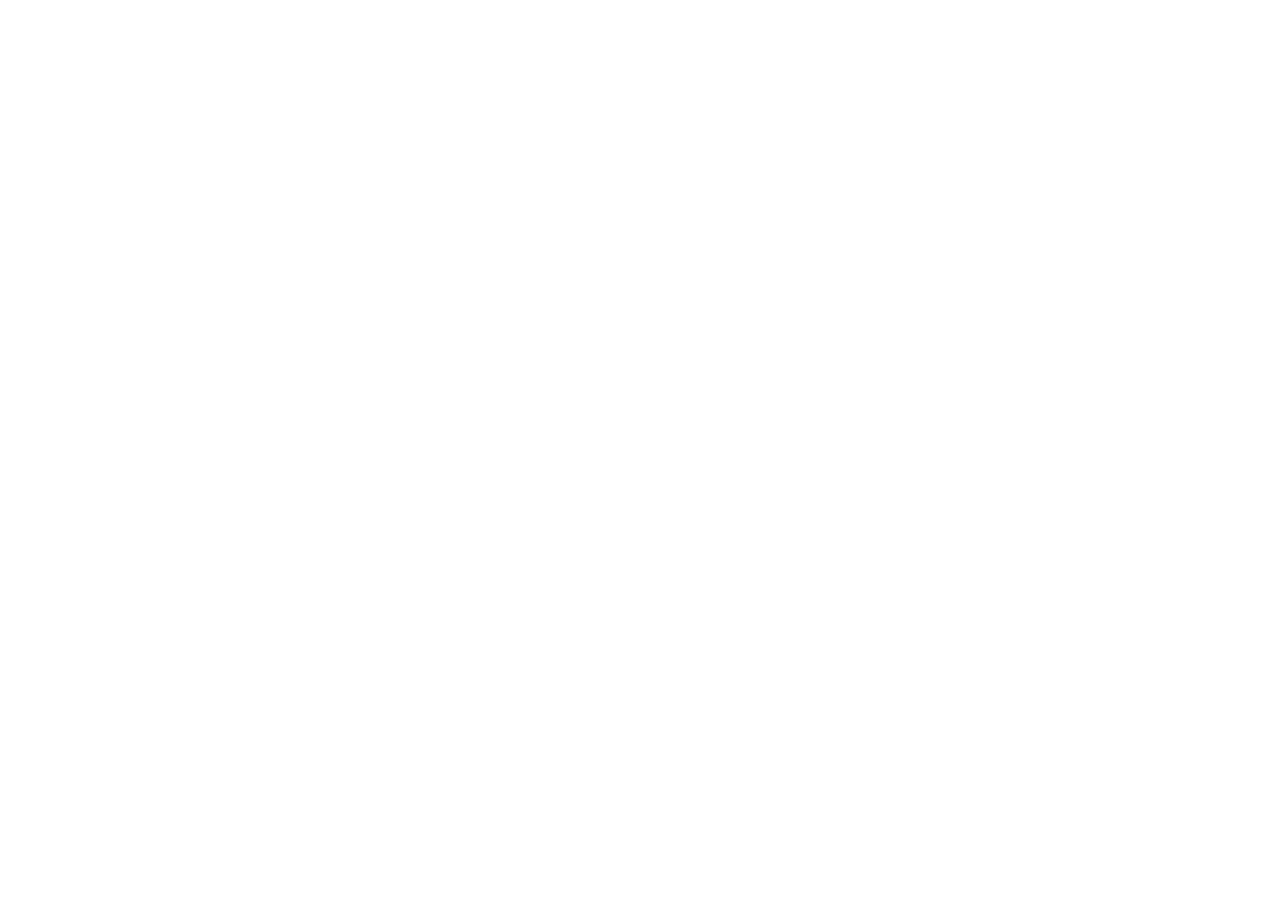
==== index.html @ f0ff7f01 "created html pages" ====
<!DOCTYPE html>
<html lang="en">
  <head>
    <meta charset="UTF-8" />
    <meta http-equiv="X-UA-Compatible" content="IE=edge" />
    <meta name="viewport" content="width=device-width, initial-scale=1.0" />
    <title>Homepage</title>
  </head>
  <body></body>
</html>
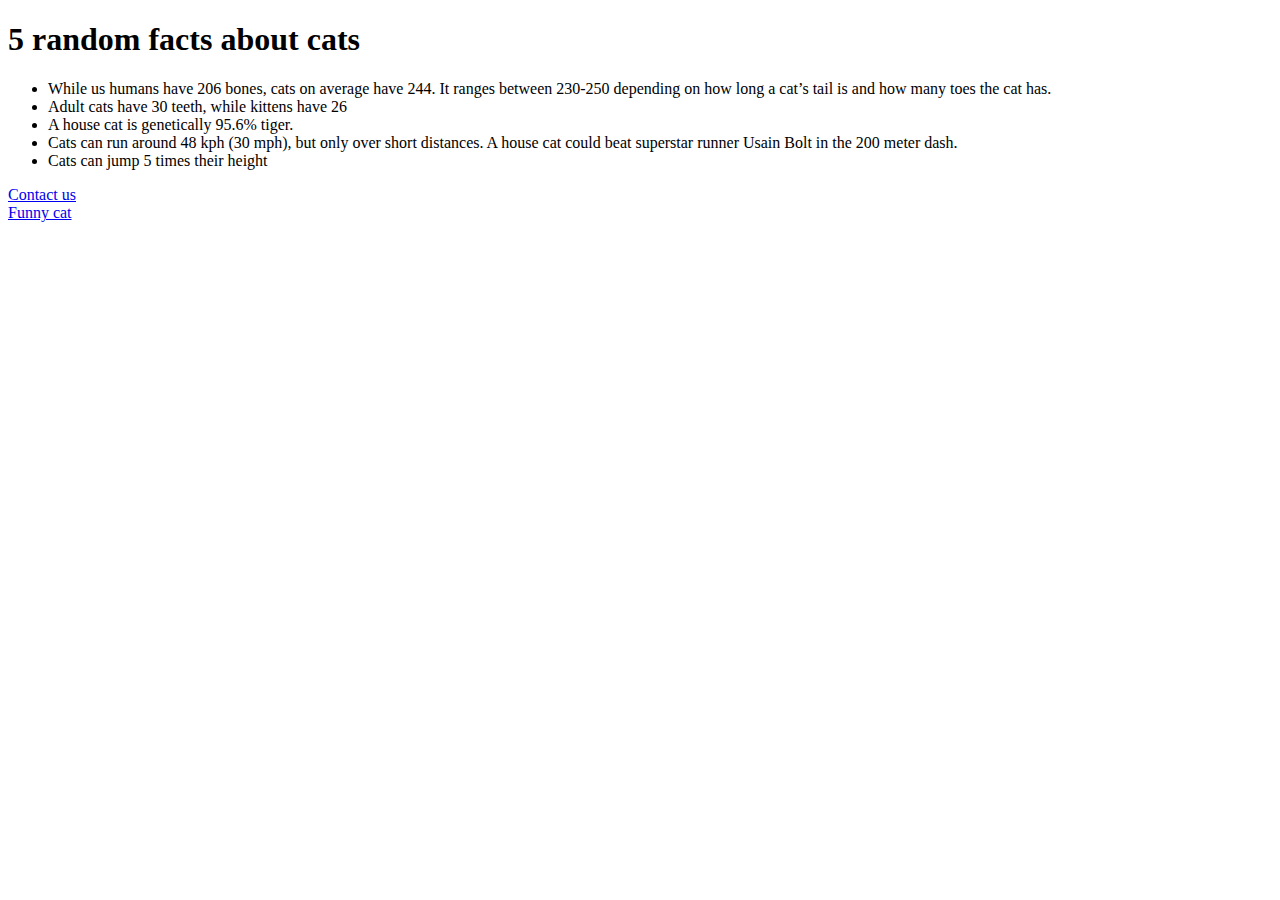
==== commit 77d769b9: "linked html pages" ====
--- a/index.html
+++ b/index.html
@@ -6,5 +6,24 @@
     <meta name="viewport" content="width=device-width, initial-scale=1.0" />
     <title>Homepage</title>
   </head>
-  <body></body>
+  <body>
+    <h1>5 random facts about cats</h1>
+    <ul>
+      <li>
+        While us humans have 206 bones, cats on average have 244. It ranges
+        between 230-250 depending on how long a cat’s tail is and how many toes
+        the cat has.
+      </li>
+      <li>Adult cats have 30 teeth, while kittens have 26</li>
+      <li>A house cat is genetically 95.6% tiger.</li>
+      <li>
+        Cats can run around 48 kph (30 mph), but only over short distances. A
+        house cat could beat superstar runner Usain Bolt in the 200 meter dash.
+      </li>
+      <li>Cats can jump 5 times their height</li>
+    </ul>
+    <a href="contact.html">Contact us</a>
+    <br />
+    <a href="photo.html">Funny cat</a>
+  </body>
 </html>
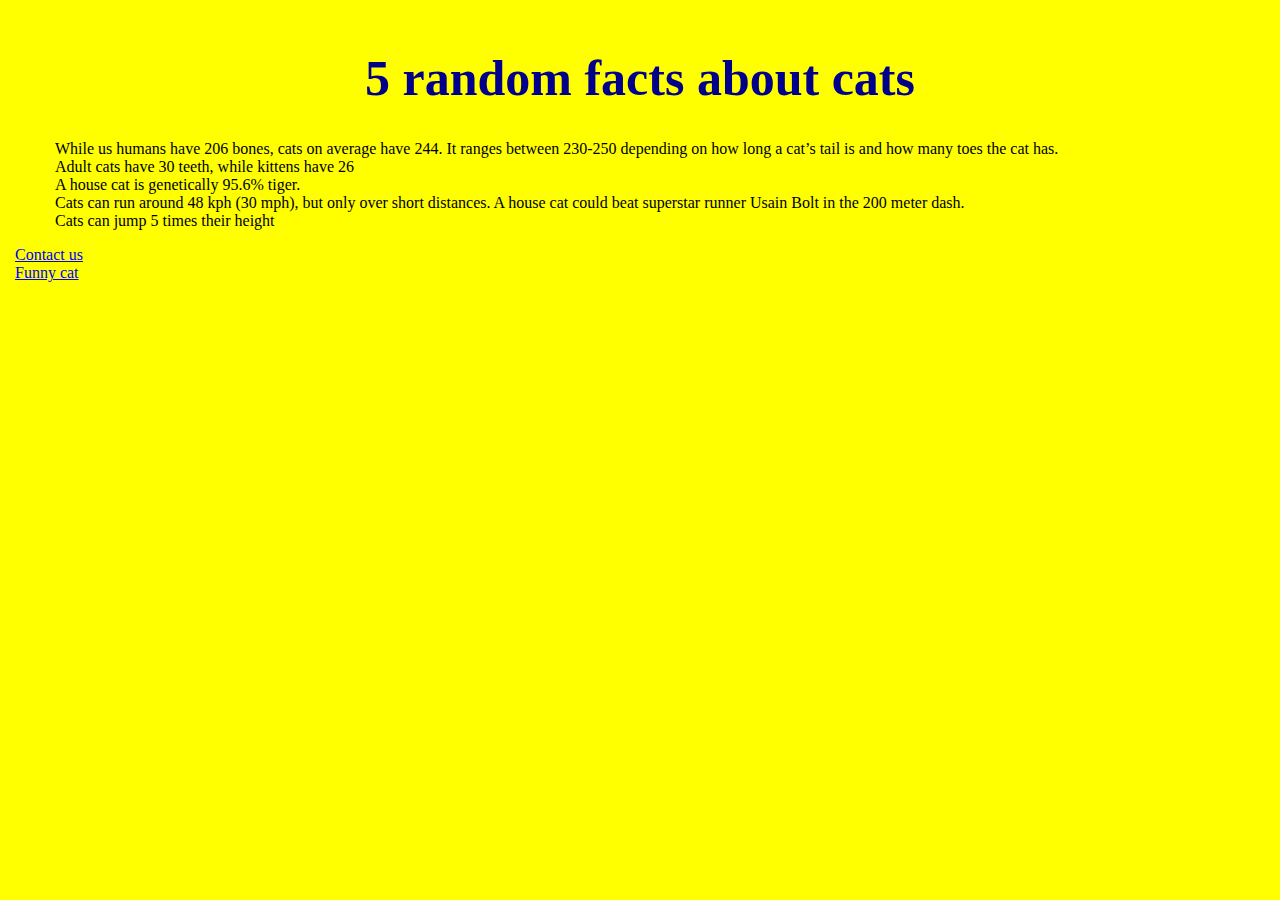
==== commit 06effc1d: "added css styling" ====
--- a/index.html
+++ b/index.html
@@ -5,6 +5,7 @@
     <meta http-equiv="X-UA-Compatible" content="IE=edge" />
     <meta name="viewport" content="width=device-width, initial-scale=1.0" />
     <title>Homepage</title>
+    <link rel="stylesheet" href="src/style.css" />
   </head>
   <body>
     <h1>5 random facts about cats</h1>
--- a/src/style.css
+++ b/src/style.css
@@ -0,0 +1,17 @@
+body {
+  background-color: yellow;
+  padding: 15px;
+  margin: 0 auto;
+}
+li {
+  list-style: none;
+}
+h1 {
+  font-size: 50px;
+  color: darkblue;
+  text-align: center;
+}
+img {
+  max-width: 300px;
+  padding: 15px;
+}
